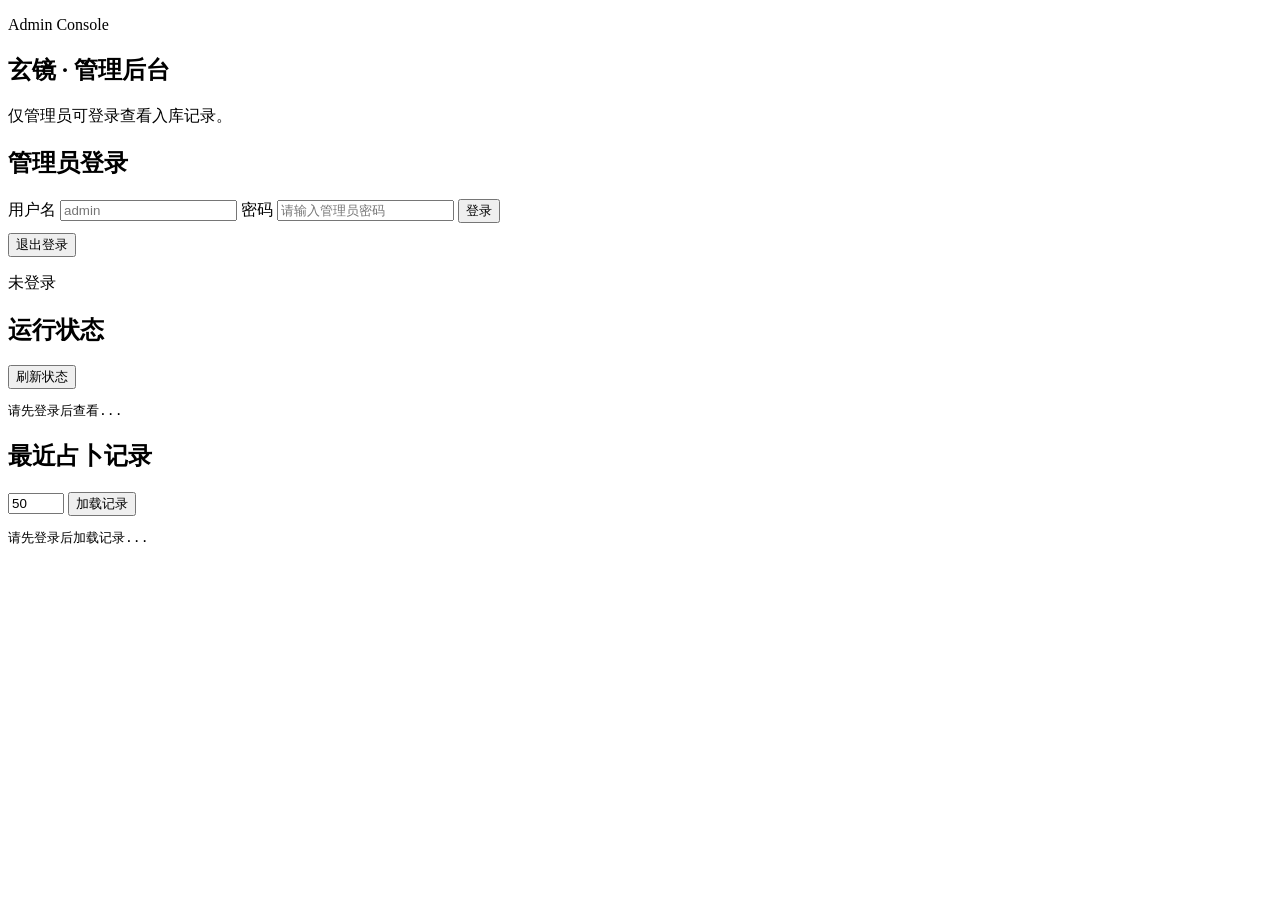
==== backend/app/web/admin.html @ c7faae60 "init: 初始版本" ====
<!doctype html>
<html lang="zh-CN">
  <head>
    <meta charset="UTF-8" />
    <meta name="viewport" content="width=device-width, initial-scale=1.0" />
    <title>玄镜 · 管理后台</title>
    <link rel="stylesheet" href="/static/style.css" />
  </head>
  <body>
    <div class="aura aura-left"></div>
    <div class="aura aura-right"></div>
    <main class="container">
      <section class="panel reveal">
        <p class="eyebrow">Admin Console</p>
        <h1>玄镜 · 管理后台</h1>
        <p class="subtitle">仅管理员可登录查看入库记录。</p>
      </section>

      <section class="grid">
        <article class="panel reveal delay-1">
          <h2>管理员登录</h2>
          <form id="adminLoginForm" class="form">
            <label>
              用户名
              <input name="username" required placeholder="admin" />
            </label>
            <label>
              密码
              <input name="password" type="password" required placeholder="请输入管理员密码" />
            </label>
            <button type="submit">登录</button>
          </form>
          <button id="logoutBtn" class="ghost" style="margin-top: 10px">退出登录</button>
          <p class="hint" id="loginState">未登录</p>
        </article>

        <article class="panel reveal delay-2">
          <h2>运行状态</h2>
          <form id="runtimeForm" class="form inline">
            <button type="submit">刷新状态</button>
          </form>
          <pre id="runtimeBox">请先登录后查看...</pre>
        </article>
      </section>

      <section class="panel reveal delay-3">
        <div class="result-head">
          <h2>最近占卜记录</h2>
          <form id="recordsForm" class="form inline">
            <input name="limit" type="number" min="1" max="200" value="50" />
            <button type="submit">加载记录</button>
          </form>
        </div>
        <pre id="recordsBox">请先登录后加载记录...</pre>
      </section>
    </main>

    <script src="/static/admin.js"></script>
  </body>
</html>
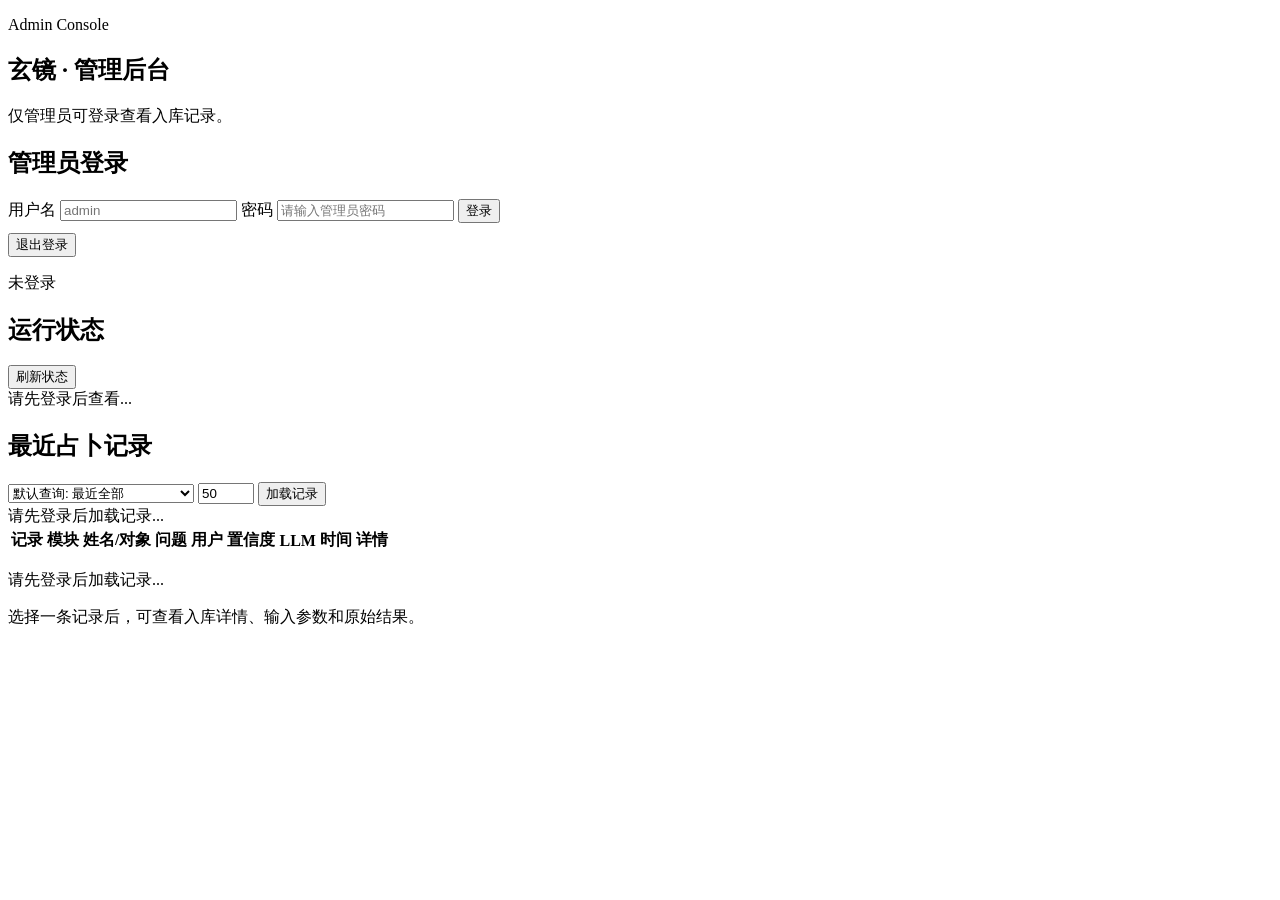
==== commit 69a5f9cc: "添加登录个人界面" ====
--- a/backend/app/web/admin.html
+++ b/backend/app/web/admin.html
@@ -39,7 +39,10 @@
           <form id="runtimeForm" class="form inline">
             <button type="submit">刷新状态</button>
           </form>
-          <pre id="runtimeBox">请先登录后查看...</pre>
+          <div id="runtimeSummary" class="admin-runtime-grid">
+            <div class="admin-empty">请先登录后查看...</div>
+          </div>
+          <div id="runtimeMeta" class="admin-inline-list"></div>
         </article>
       </section>
 
@@ -47,11 +50,46 @@
         <div class="result-head">
           <h2>最近占卜记录</h2>
           <form id="recordsForm" class="form inline">
+            <select name="queryMode">
+              <option value="all">默认查询: 最近全部</option>
+              <option value="has_name">非默认: 已填写姓名/对象</option>
+              <option value="has_question">非默认: 已填写问题</option>
+              <option value="has_name_and_question">非默认: 姓名和问题都已填</option>
+              <option value="has_name_or_question">非默认: 姓名或问题任一已填</option>
+            </select>
             <input name="limit" type="number" min="1" max="200" value="50" />
             <button type="submit">加载记录</button>
           </form>
         </div>
-        <pre id="recordsBox">请先登录后加载记录...</pre>
+        <div id="recordsSummary" class="admin-metric-grid">
+          <div class="admin-empty">请先登录后加载记录...</div>
+        </div>
+        <div id="moduleSummary" class="admin-chip-row"></div>
+        <div class="admin-records-layout">
+          <div class="admin-table-shell">
+            <table class="admin-table">
+              <thead>
+                <tr>
+                  <th>记录</th>
+                  <th>模块</th>
+                  <th>姓名/对象</th>
+                  <th>问题</th>
+                  <th>用户</th>
+                  <th>置信度</th>
+                  <th>LLM</th>
+                  <th>时间</th>
+                  <th>详情</th>
+                </tr>
+              </thead>
+              <tbody id="recordsTableBody"></tbody>
+            </table>
+            <p id="recordsEmpty" class="admin-empty">请先登录后加载记录...</p>
+          </div>
+
+          <aside id="recordDetail" class="admin-detail-panel">
+            <p class="admin-detail-placeholder">选择一条记录后，可查看入库详情、输入参数和原始结果。</p>
+          </aside>
+        </div>
       </section>
     </main>
 
